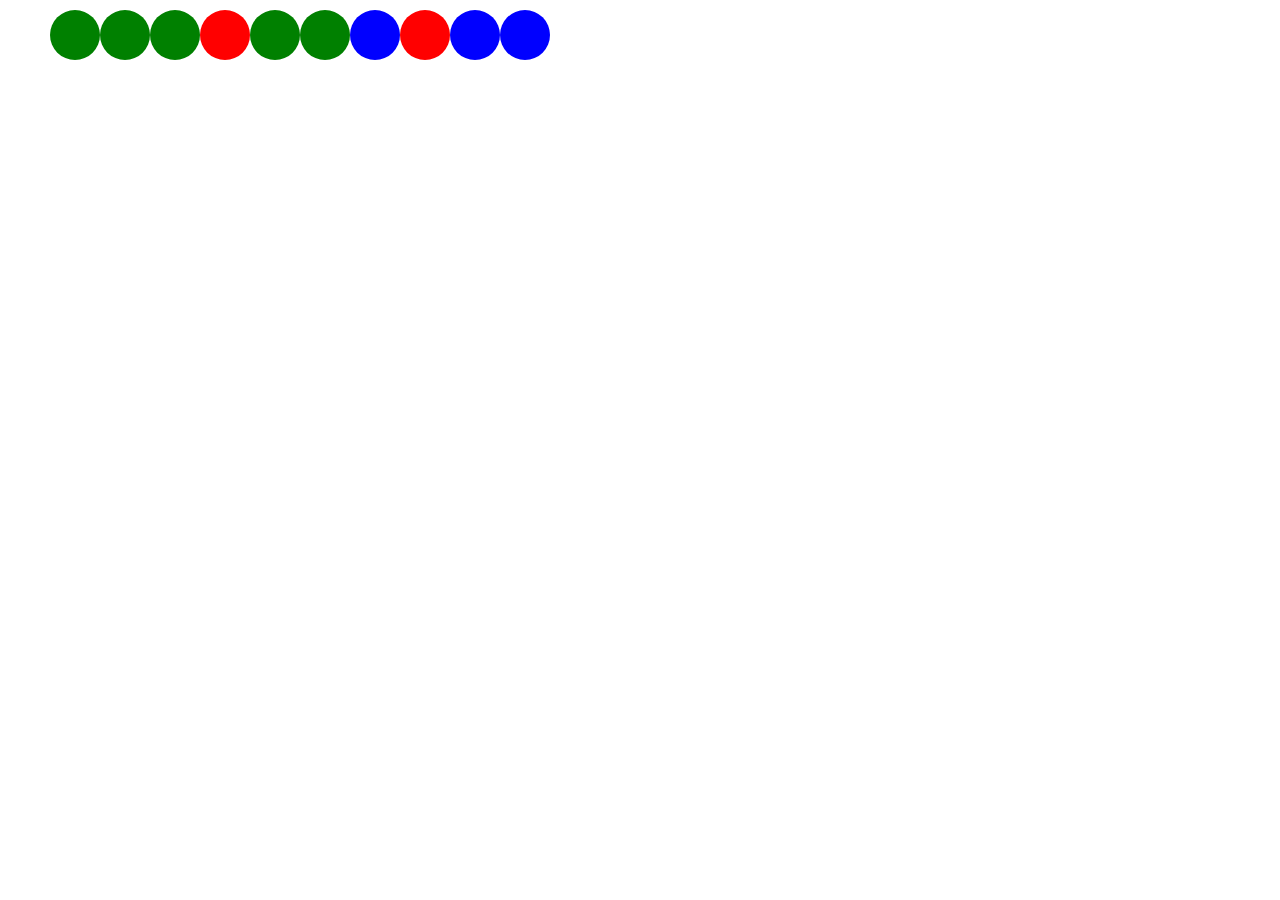
==== index.html @ f78b212a "Moved bubbleShooter.html to index.html" ====
<html>

<head>
  <title>Bubble shooter</title>
  <link rel="stylesheet" href="style.css">
  <script src="bullet.js"></script>
  <script src="bubbleShooter.js"></script>
</head>

<body>
  <div id="view" class="view">
    <div id="balls" class="board">

    </div>

  </div>
</body>

</html>
---- style.css ----
.red {
  background-color: red;
}

.aquamarine {
  background-color: aquamarine;
}

.ball {
  width: 50px;
  height: 50px;
  /* border: 1px solid black; */
  border-radius: 50%;
  position: absolute;
}

#bullet {
  height: 50px;
  width: 50px;
  position: absolute;
  background-color: crimson;
  border: 1px solid black;
  border-radius: 50%;
}
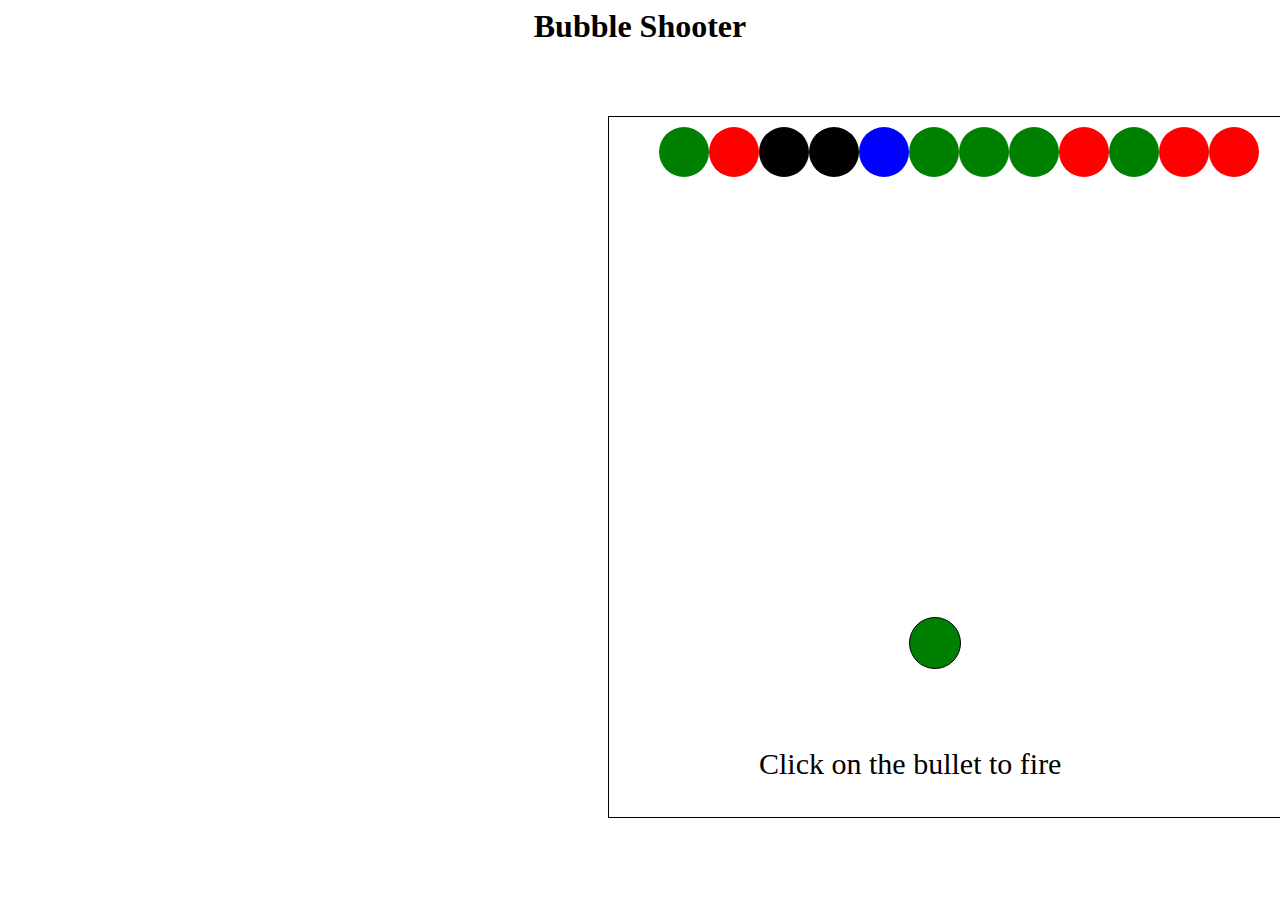
==== commit 88f3f62d: "Checking the color before blasting." ====
--- a/index.html
+++ b/index.html
@@ -1,18 +1,16 @@
 <html>
 
 <head>
-  <title>Bubble shooter</title>
   <link rel="stylesheet" href="style.css">
   <script src="bullet.js"></script>
   <script src="bubbleShooter.js"></script>
 </head>
 
 <body>
+  <h1 class="heading">Bubble Shooter</h1>
   <div id="view" class="view">
-    <div id="balls" class="board">
-
-    </div>
-
+    <div id="balls" class="board"></div>
+    <p id="instructions">Click on the bullet to fire</p>
   </div>
 </body>
 
--- a/style.css
+++ b/style.css
@@ -6,10 +6,18 @@
   background-color: aquamarine;
 }
 
+.view {
+  top: 50px;
+  left: 600px;
+  position: relative;
+  height: 700px;
+  width: 700px;
+  border: 1px solid black;
+}
+
 .ball {
   width: 50px;
   height: 50px;
-  /* border: 1px solid black; */
   border-radius: 50%;
   position: absolute;
 }
@@ -17,8 +25,24 @@
 #bullet {
   height: 50px;
   width: 50px;
-  position: absolute;
   background-color: crimson;
   border: 1px solid black;
   border-radius: 50%;
+  position: absolute;
+}
+
+.board {
+  position: absolute;
+}
+
+.heading {
+  text-align: center;
+}
+
+#instructions {
+  position: absolute;
+  width: 350px;
+  font-size: 30px;
+  top: 600px;
+  left: 150px;
 }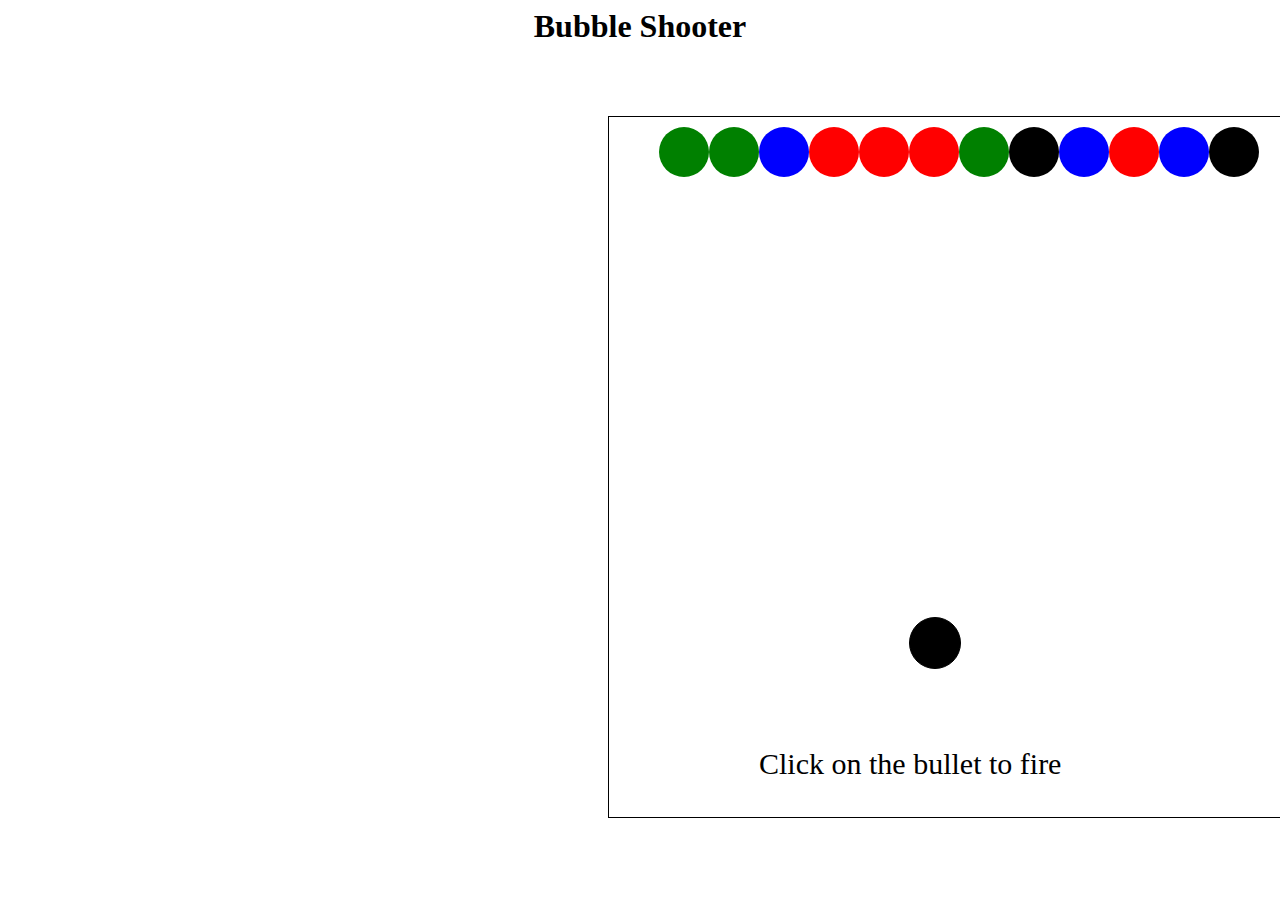
==== commit 35830543: "Created game entity." ====
--- a/index.html
+++ b/index.html
@@ -4,6 +4,7 @@
   <link rel="stylesheet" href="style.css">
   <script src="bullet.js"></script>
   <script src="bubbleShooter.js"></script>
+  <script src="game.js"></script>
 </head>
 
 <body>
